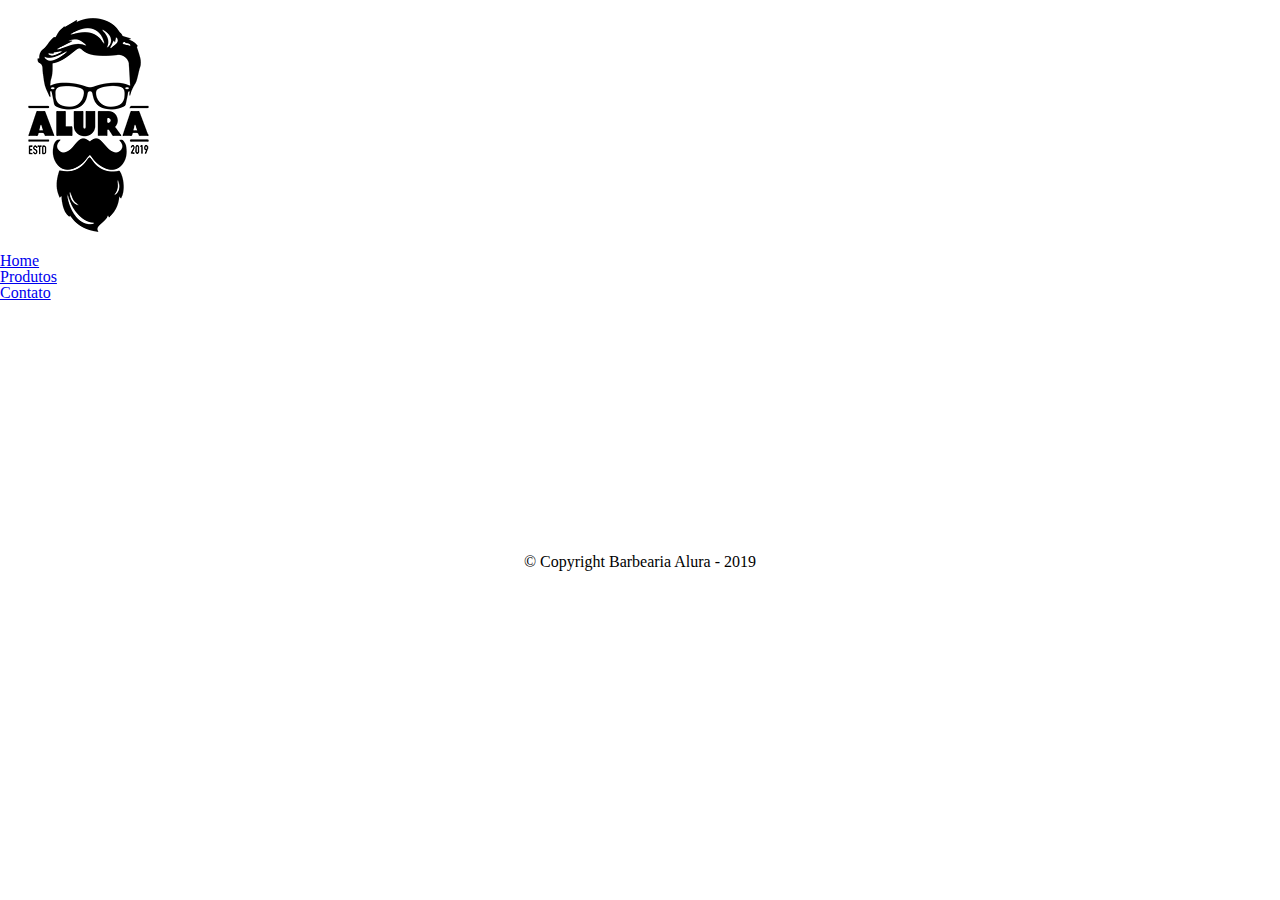
==== contato.html @ 76e5072c "Organizando código" ====
<!DOCTYPE html>
<html>
    <head>
        <meta charset="UTF-8">
        <title>Contatos - Barbearia Alura</title>
        <link rel="stylesheet" href="reset.css">
        <link rel="stylesheet" href="style.css">
    </head>

    <body>
        <header>
            <div class="caixa">
                <h1><img src="img/logo.png"></h1>
            <nav>        
                <ul>
                    <li><a href="index.html">Home</a></li>
                    <li><a href="produtos.html">Produtos</a></li>
                    <li><a href="contato.html">Contato</a></li>
                </ul>
            </div>
            </nav>
        </header>

        <main>
        </main>
        
        <footer>
            <img src="img/logo-branco.png">
            <p class="copyright">&copy; Copyright Barbearia Alura - 2019</p>
        </footer>

    </body>
</html>
---- style.css ----
body {
	
}

#banner {
	width:100%;
}

.principal{
	background: #CCCCCC;
	padding: 30px;
}

.titulo-principal{
	padding-left: 20px;
}

.titulo-centralizado {
	text-align: center
}

p {
	text-align: center;
}

#missao {
	font-size: 20px
}

em strong {
	color: #FF0000;
}

.itens {
	font-style: italic
}

.beneficios {
	background: #FFFFFF;
	padding: 20px;
}


ul {
	display: inline-block;
	vertical-align: top;
	width: 20%;
	margin-right: 15%;
}

.imagembeneficios {
	width: 50%;
}
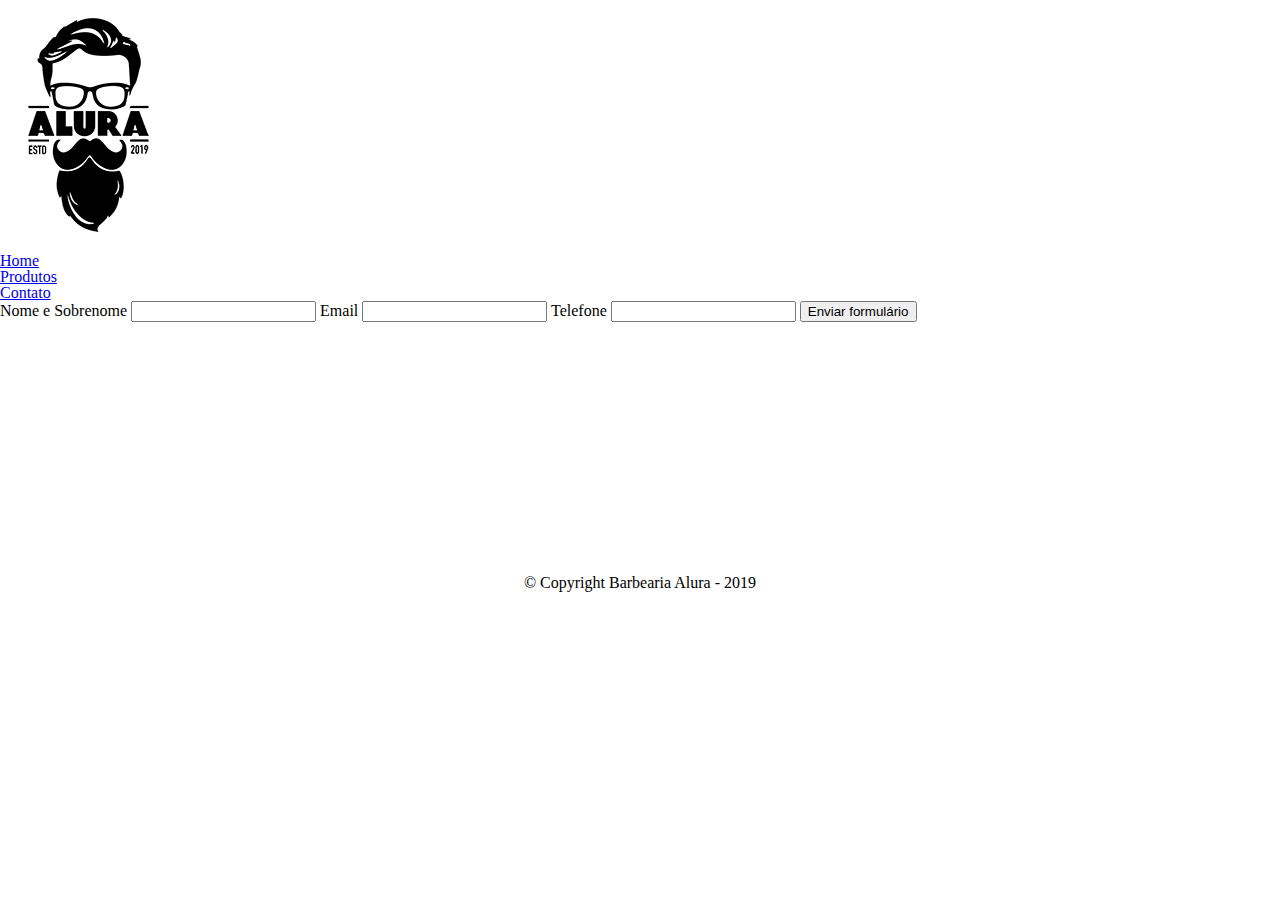
==== commit 37ce2182: "Iniciando formulário da página de contatos" ====
--- a/contato.html
+++ b/contato.html
@@ -22,8 +22,20 @@
         </header>
 
         <main>
+            <form>
+                <label for="nomesobrenome">Nome e Sobrenome</label>
+                <input type="text" id="nomesobrenome">
+
+                <label for="email">Email</label>
+                <input type="text" id="email">
+
+                <label for="telefone">Telefone</label>
+                <input type="text" id="telefone">
+
+                <input type="submit" value="Enviar formulário">
+            </form>
         </main>
-        
+
         <footer>
             <img src="img/logo-branco.png">
             <p class="copyright">&copy; Copyright Barbearia Alura - 2019</p>
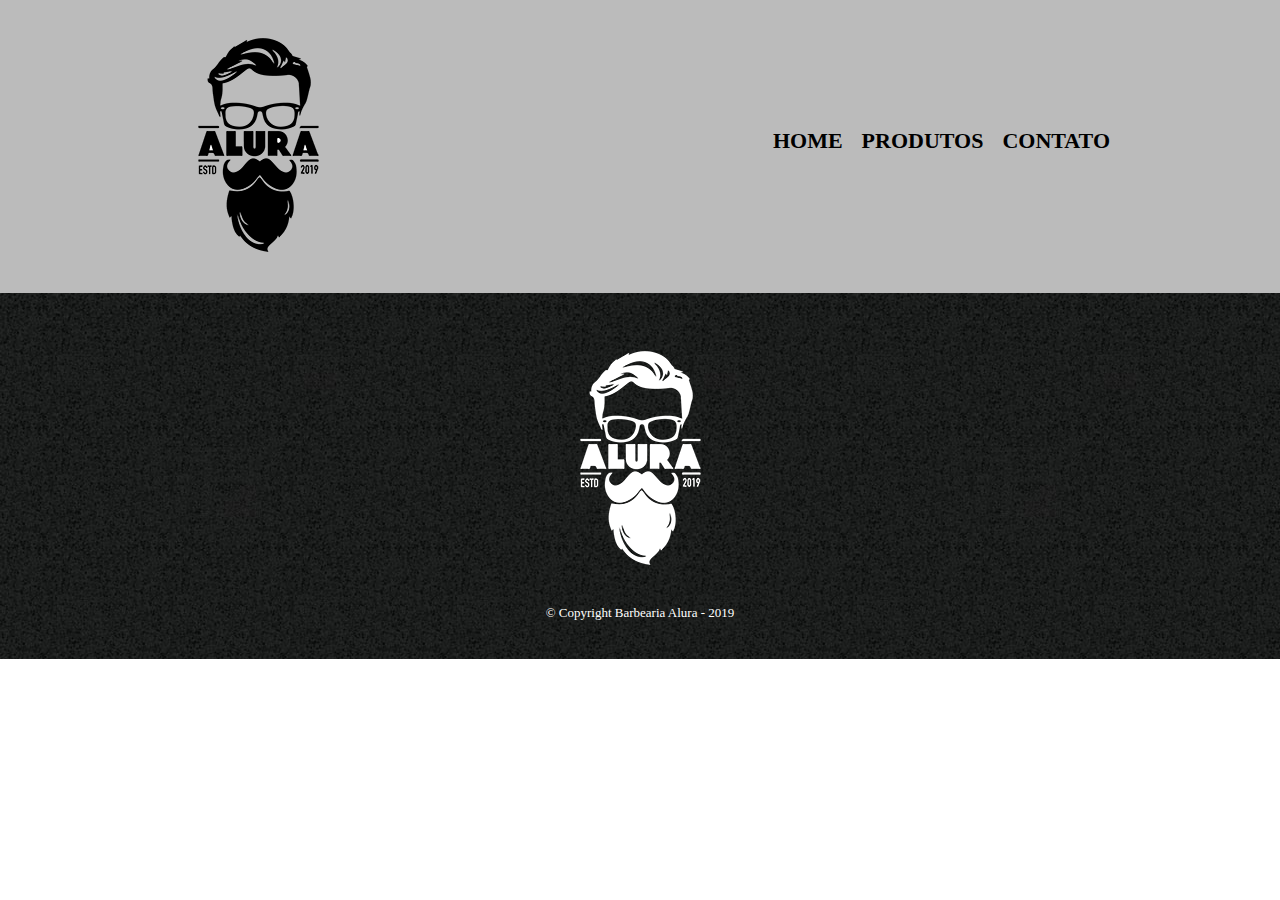
==== commit 3ae1c127: "Iniciando página de contatos e organizando código" ====
--- a/contato.html
+++ b/contato.html
@@ -2,7 +2,7 @@
 <html>
     <head>
         <meta charset="UTF-8">
-        <title>Contatos - Barbearia Alura</title>
+        <title>Contato - Barbearia Alura</title>
         <link rel="stylesheet" href="reset.css">
         <link rel="stylesheet" href="style.css">
     </head>
@@ -22,18 +22,7 @@
         </header>
 
         <main>
-            <form>
-                <label for="nomesobrenome">Nome e Sobrenome</label>
-                <input type="text" id="nomesobrenome">
 
-                <label for="email">Email</label>
-                <input type="text" id="email">
-
-                <label for="telefone">Telefone</label>
-                <input type="text" id="telefone">
-
-                <input type="submit" value="Enviar formulário">
-            </form>
         </main>
 
         <footer>
--- a/style.css
+++ b/style.css
@@ -1,53 +1,91 @@
-body {
-	
+header{
+    background: #bbbbbb;
+    padding: 20px 0;
 }
 
-#banner {
-	width:100%;
+.caixa{
+    position: relative;
+    width: 940px;
+    margin: 0 auto;
 }
 
-.principal{
-	background: #CCCCCC;
-	padding: 30px;
+nav{
+    position: absolute;
+    top: 110px;
+    right: 0;
 }
 
-.titulo-principal{
-	padding-left: 20px;
+nav li{
+    display: inline;
+    margin: 0 0 0 15px;
 }
 
-.titulo-centralizado {
-	text-align: center
+nav a{
+    text-transform: uppercase;
+    color: #000000;
+    font-weight: bold;
+    font-size: 22px;
+    text-decoration: none;
 }
 
-p {
-	text-align: center;
+nav a:hover{
+    color: #c79c19;
+    text-decoration: underline;
 }
 
-#missao {
-	font-size: 20px
+.produtos{
+    width: 940px;
+    margin: 0 auto;
+    padding: 50px 0;
 }
 
-em strong {
-	color: #FF0000;
+.produtos li{
+    display: inline-block;
+    text-align: center;
+    width: 30%;
+    vertical-align: top;
+    margin: 0 1.5%;
+    padding: 30px 20px;
+    box-sizing: border-box;
+    border: 2px solid #000000;
+    border-radius: 10px;
 }
 
-.itens {
-	font-style: italic
+.produtos li:hover{
+    border-color: #c79c19;
 }
 
-.beneficios {
-	background: #FFFFFF;
-	padding: 20px;
+.produtos li:hover h2{
+    font-size: 34px;
 }
 
-
-ul {
-	display: inline-block;
-	vertical-align: top;
-	width: 20%;
-	margin-right: 15%;
+.produtos li:active{
+    border-color: #088c19;
 }
 
-.imagembeneficios {
-	width: 50%;
-}+.produtos h2{
+    font-size: 30px;
+    font-weight: bold;
+}
+
+.produto-descricao{
+    font-size: 18px;
+}
+
+.produto-preco{
+    font-size: 22px;
+    font-weight: bold;
+    margin-top: 10px;
+}
+
+footer{
+    text-align: center;
+    background: url(img/bg.jpg);
+    padding: 40px 0;
+}
+
+.copyright{
+    color: #ffffff;
+    font-size: 13px;
+    margin: 20px 0 0;
+}
